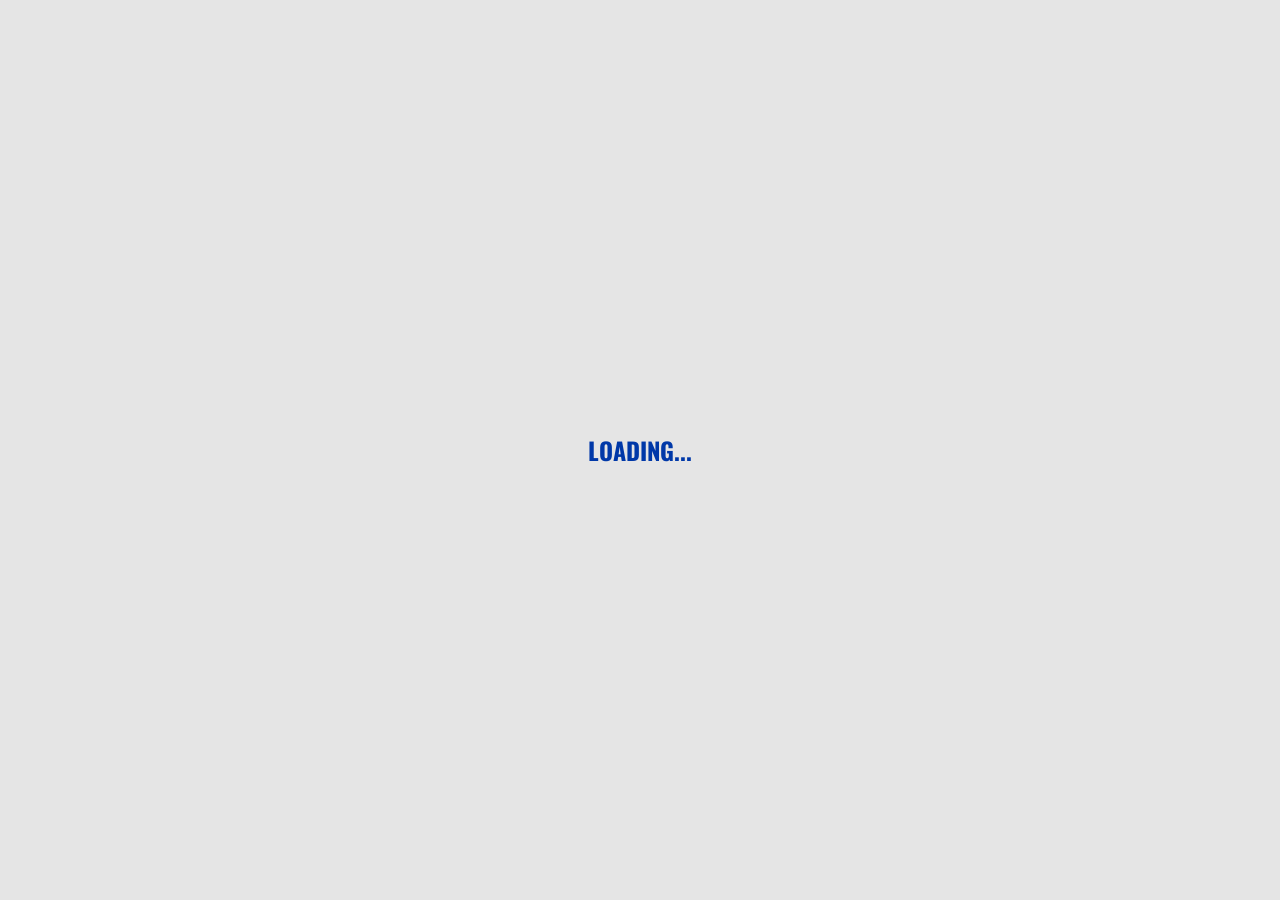
==== AG-Boxing-Gym/index.html @ b483061c "Full Portfolio Update with INTELLIFIT and AG Boxing Gym" ====
<!DOCTYPE html>
<html lang="en">
<head>
    <meta charset="UTF-8">
    <meta name="viewport" content="width=device-width, initial-scale=1, maximum-scale=1, user-scalable=no">
    <title>AG Boxing Gym | Coach Access</title>
    <link rel="stylesheet" href="style.css">
    <!-- Oswald Font para sa Masculine Look -->
    <link href="https://fonts.googleapis.com/css2?family=Oswald:wght@400;700&family=Inter:wght@400;700&display=swap" rel="stylesheet">
    <!-- PWA Meta Tags -->
<link rel="manifest" href="manifest.json">
<!-- Favicon -->
<link rel="icon" type="image/png" href="logo.png">
<meta name="theme-color" content="#0038A8">
<meta name="apple-mobile-web-app-capable" content="yes">
<meta name="apple-mobile-web-app-status-bar-style" content="black">

<!-- Register Service Worker Script -->
<script>
  if ('serviceWorker' in navigator) {
    window.addEventListener('load', () => {
      navigator.serviceWorker.register('sw.js')
        .then(reg => console.log('Service Worker Registered'))
        .catch(err => console.log('Service Worker Error', err));
    });
  }
</script>

    <style>
        /* Konting extra style para sa Login Screen Transition */
        #loading-screen {
            position: fixed;
            top: 0; left: 0; width: 100%; height: 100%;
            background: #E5E5E5;
            display: flex; justify-content: center; align-items: center;
            z-index: 9999;
        }
        #login-section, #main-app { display: none; }
    </style>
</head>
<body>

    <!-- 1. LOADING SCREEN (Lalabas habang chine-check ni Firebase kung naka-login si Coach) -->
    <div id="loading-screen">
        <h2 style="font-family: 'Oswald'; color: #0038A8;">LOADING...</h2>
    </div>

    <!-- 2. LOGIN SECTION (Ang "Gatekeeper") -->
    <section id="login-section" class="container">
        <header>
            <div class="logo-box">
                <h1>AG <span class="red-text">BOXING</span> GYM</h1>
                <p class="tagline">COACH ACCESS ONLY</p>
            </div>
        </header>

        <div class="card" style="text-align: center; border-top: 5px solid var(--blue);">
            <h2 class="section-title">Mag-Login, Coach</h2>
            <form id="loginForm">
                <label>Email Address</label>
                <input type="email" id="loginEmail" placeholder="coach@agboxing.com" required>
                
                <label>Password</label>
                <input type="password" id="loginPassword" placeholder="••••••••" required>
                
                <button type="submit" id="loginBtn">PUMASOK SA SYSTEM</button>
            </form>
            <p style="font-size: 0.7rem; margin-top: 15px; color: #666;">Contact admin if you forgot your password.</p>
        </div>
    </section>

    <!-- 3. MAIN APP SECTION (Lalabas lang kapag SUCCESS ang Login) -->
    <main id="main-app">
        <div class="container">
 <!-- Hanapin ang header sa loob ng main-app at dagdagan nito -->
<header style="display: flex; justify-content: space-between; align-items: center; gap: 10px;">
    <div class="logo-box" style="text-align: left; border-bottom: none; margin-bottom: 0;">
        <h1 style="font-size: 1.2rem;">AG <span class="red-text">BOXING</span></h1>
    </div>
    
    <div style="display: flex; gap: 10px; align-items: center;">
        <!-- NEW: Install Button (Hidden by default) -->
        <button id="pwaInstallBtn" style="display: none; width: auto; padding: 5px 12px; font-size: 0.7rem; background: var(--yellow); color: var(--dark); border-radius: 2px; font-weight: bold;">
            INSTALL APP
        </button>
        
        <button id="logoutBtn" style="width: auto; padding: 5px 12px; font-size: 0.7rem; background: var(--red);">LOGOUT</button>
    </div>
</header>

            <!-- Form to Add Items -->
            <section class="card">
                <h2 class="section-title">Magdagdag ng Gamit</h2>
                <form id="inventoryForm">
                    <label>Pangalan ng Equipment</label>
                    <input type="text" id="itemName" placeholder="e.g. Punching Bag" required>
                    
                    <label>Bilang (Quantity)</label>
                    <input type="number" id="itemQty" placeholder="0" required>
                    
                    <button type="submit" id="addBtn">ILISTA SA INVENTORY</button>
                </form>
            </section>

            <!-- List Section -->
            <section class="list-container">
                <h2 class="section-title">Kasalukuyang Stocks (0)</h2>
                <div class="yellow-bar"></div>
                <ul id="inventoryList">
                    <!-- Data galing Firebase -->
                </ul>
            </section>
        </div>
        
<!-- Instruction Box para sa iPhone (Hidden by default) -->
<div id="iosInstallHint" style="display: none; position: fixed; bottom: 20px; left: 50%; transform: translateX(-50%); width: 90%; background: var(--white); border-top: 5px solid var(--blue); padding: 15px; box-shadow: 0 -5px 20px rgba(0,0,0,0.2); z-index: 10001; border-radius: 8px;">
    <div style="display: flex; align-items: center; gap: 10px;">
        <img src="https://cdn-icons-png.flaticon.com/512/597/597659.png" width="30">
        <div style="font-size: 0.85rem;">
            <p><strong>Para i-install sa iPhone:</strong></p>
            <p>Pindutin ang <img src="https://cdn-icons-png.flaticon.com/512/1000/1000966.png" width="15"> <strong>"Share"</strong> icon sa baba, tapos piliin ang <strong>"Add to Home Screen"</strong>. 🥊</p>
        </div>
        <button id="closeIosHint" style="background: none; border: none; font-size: 1.2rem; margin-left: auto;">×</button>
    </div>
</div>
        
    </main>

    <!-- JS Link (Module type is IMPORTANT) -->
    <script type="module" src="app.js"></script>
</body>
</html>
---- AG-Boxing-Gym/style.css ----
/* 1. UNIVERSAL RESET */
* {
    margin: 0;
    padding: 0;
    box-sizing: border-box;
}

:root {
    --blue: #0038A8;
    --red: #CE1126;
    --yellow: #FECB00;
    --cement: #E5E5E5;
    --dark: #1A1A1A;
    --white: #FFFFFF;
}

/* 2. BASE STYLES */
html, body {
    width: 100%;
    margin: 0;
    padding: 0;
    overflow-x: hidden; /* Iwas zoom-out */
    background-color: var(--cement);
    -webkit-text-size-adjust: 100%;
    font-size: 16px;
}

body {
    font-family: 'Inter', sans-serif;
    color: var(--dark);
}

h1, h2, h3, button {
    font-family: 'Oswald', sans-serif;
    text-transform: uppercase;
}

/* 3. LAYOUT & CONTAINER */
.container {
    width: 100%;
    max-width: 500px; /* Para sa desktop, pero 100% sa mobile */
    margin: 0 auto;
    padding: 20px;
}

header {
    text-align: center;
    margin-bottom: 30px;
    border-bottom: 5px solid var(--blue);
    padding-bottom: 15px;
}

/* BRANDING COLOR FIX */
.logo-box h1 {
    font-size: 2.5rem;
    line-height: 1;
    color: var(--blue);
}

/* Heto yung nawalang code: */
.red-text {
    color: var(--red) !important;
}

.tagline {
    font-size: 0.9rem;
    font-weight: bold;
    letter-spacing: 2px;
    margin-top: 5px;
}

/* 4. FORM & CARDS */
.card {
    background: var(--white);
    padding: 20px;
    border-radius: 4px;
    box-shadow: 6px 6px 0px var(--blue);
    margin-bottom: 30px;
}

.section-title {
    font-size: 1.3rem;
    margin-bottom: 20px;
    color: var(--blue);
}

input {
    width: 100%;
    height: 55px;
    padding: 0 15px;
    margin-bottom: 20px;
    border: 2px solid #ccc;
    border-radius: 4px;
    font-size: 1.1rem;
    outline: none;
}

input:focus {
    border-color: var(--red);
}

button {
    cursor: pointer;
    border: none;
    transition: 0.2s;
}

#addBtn, #loginBtn {
    width: 100%;
    height: 60px;
    background: var(--blue);
    color: white;
    font-size: 1.2rem;
    font-weight: bold;
}

#logoutBtn, #pwaInstallBtn {
    width: auto;
    min-height: 35px;
    padding: 5px 15px;
    font-size: 0.8rem;
    margin: 5px;
}

#logoutBtn { background: var(--red); color: white; }
#pwaInstallBtn { background: var(--yellow); color: var(--dark); }

/* 5. LOADING SCREEN */
#loading-screen {
    position: fixed;
    top: 0; left: 0; width: 100%; height: 100%;
    background: var(--cement);
    display: flex; justify-content: center; align-items: center;
    z-index: 10000;
}

/* 6. LIST FIX */
#inventoryList {
    width: 100%;
    list-style: none;
    padding: 0;
}

/* CSS para sa items na galing JS */
.item-card {
    width: 100%;
}
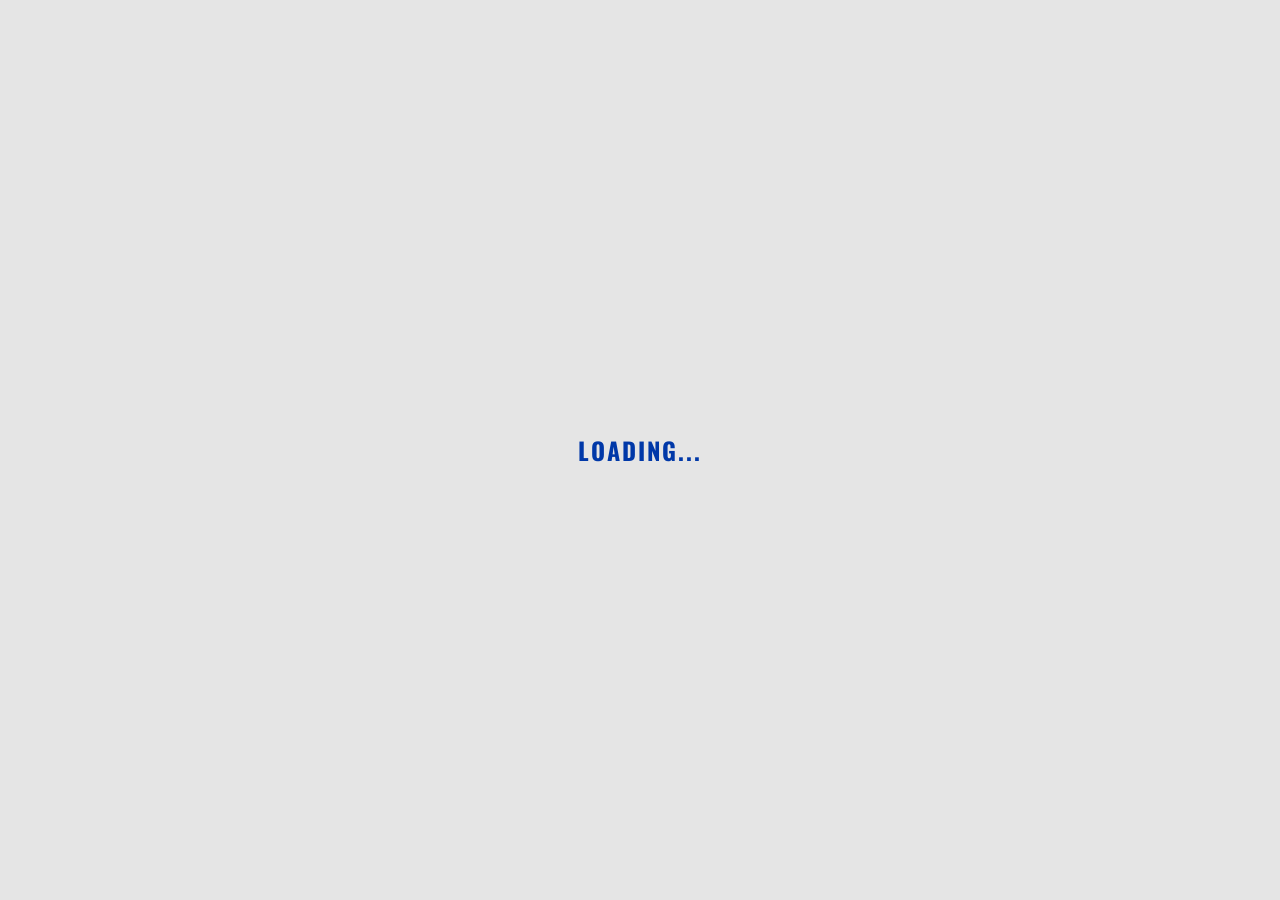
==== commit 27ad3c70: "Added modern live search feature to AG Boxing Gym" ====
--- a/AG-Boxing-Gym/index.html
+++ b/AG-Boxing-Gym/index.html
@@ -4,30 +4,31 @@
     <meta charset="UTF-8">
     <meta name="viewport" content="width=device-width, initial-scale=1, maximum-scale=1, user-scalable=no">
     <title>AG Boxing Gym | Coach Access</title>
+    
+    <!-- 1. STYLES & FONTS -->
     <link rel="stylesheet" href="style.css">
-    <!-- Oswald Font para sa Masculine Look -->
     <link href="https://fonts.googleapis.com/css2?family=Oswald:wght@400;700&family=Inter:wght@400;700&display=swap" rel="stylesheet">
-    <!-- PWA Meta Tags -->
-<link rel="manifest" href="manifest.json">
-<!-- Favicon -->
-<link rel="icon" type="image/png" href="logo.png">
-<meta name="theme-color" content="#0038A8">
-<meta name="apple-mobile-web-app-capable" content="yes">
-<meta name="apple-mobile-web-app-status-bar-style" content="black">
+    
+    <!-- 2. PWA & MOBILE META TAGS -->
+    <link rel="manifest" href="manifest.json">
+    <link rel="icon" type="image/png" href="logo.png">
+    <meta name="theme-color" content="#0038A8">
+    <meta name="apple-mobile-web-app-capable" content="yes">
+    <meta name="apple-mobile-web-app-status-bar-style" content="black">
 
-<!-- Register Service Worker Script -->
-<script>
-  if ('serviceWorker' in navigator) {
-    window.addEventListener('load', () => {
-      navigator.serviceWorker.register('sw.js')
-        .then(reg => console.log('Service Worker Registered'))
-        .catch(err => console.log('Service Worker Error', err));
-    });
-  }
-</script>
+    <!-- 3. SERVICE WORKER REGISTRATION (Para sa Offline Capability) -->
+    <script>
+      if ('serviceWorker' in navigator) {
+        window.addEventListener('load', () => {
+          navigator.serviceWorker.register('sw.js')
+            .then(reg => console.log('Service Worker Registered'))
+            .catch(err => console.log('Service Worker Error', err));
+        });
+      }
+    </script>
 
     <style>
-        /* Konting extra style para sa Login Screen Transition */
+        /* Loading Screen Logic Styles */
         #loading-screen {
             position: fixed;
             top: 0; left: 0; width: 100%; height: 100%;
@@ -36,16 +37,22 @@
             z-index: 9999;
         }
         #login-section, #main-app { display: none; }
+        
+        /* Quick Style for the Search Box */
+        .search-container input::placeholder {
+            color: #999;
+            font-style: italic;
+        }
     </style>
 </head>
 <body>
 
-    <!-- 1. LOADING SCREEN (Lalabas habang chine-check ni Firebase kung naka-login si Coach) -->
+    <!-- [A] LOADING SCREEN: Lalabas habang chine-check ang Firebase Auth -->
     <div id="loading-screen">
-        <h2 style="font-family: 'Oswald'; color: #0038A8;">LOADING...</h2>
+        <h2 style="font-family: 'Oswald'; color: #0038A8; letter-spacing: 2px;">LOADING...</h2>
     </div>
 
-    <!-- 2. LOGIN SECTION (Ang "Gatekeeper") -->
+    <!-- [B] LOGIN SECTION: Ang Gatekeeper ng System -->
     <section id="login-section" class="container">
         <header>
             <div class="logo-box">
@@ -69,26 +76,27 @@
         </div>
     </section>
 
-    <!-- 3. MAIN APP SECTION (Lalabas lang kapag SUCCESS ang Login) -->
+    <!-- [C] MAIN APP SECTION: Lalabas lang kapag SUCCESS ang Login -->
     <main id="main-app">
         <div class="container">
- <!-- Hanapin ang header sa loob ng main-app at dagdagan nito -->
-<header style="display: flex; justify-content: space-between; align-items: center; gap: 10px;">
-    <div class="logo-box" style="text-align: left; border-bottom: none; margin-bottom: 0;">
-        <h1 style="font-size: 1.2rem;">AG <span class="red-text">BOXING</span></h1>
-    </div>
-    
-    <div style="display: flex; gap: 10px; align-items: center;">
-        <!-- NEW: Install Button (Hidden by default) -->
-        <button id="pwaInstallBtn" style="display: none; width: auto; padding: 5px 12px; font-size: 0.7rem; background: var(--yellow); color: var(--dark); border-radius: 2px; font-weight: bold;">
-            INSTALL APP
-        </button>
-        
-        <button id="logoutBtn" style="width: auto; padding: 5px 12px; font-size: 0.7rem; background: var(--red);">LOGOUT</button>
-    </div>
-</header>
+            
+            <!-- App Header: Navigation & Actions -->
+            <header style="display: flex; justify-content: space-between; align-items: center; gap: 10px; margin-bottom: 20px;">
+                <div class="logo-box" style="text-align: left; border-bottom: none; margin-bottom: 0;">
+                    <h1 style="font-size: 1.2rem;">AG <span class="red-text">BOXING</span></h1>
+                </div>
+                
+                <div style="display: flex; gap: 10px; align-items: center;">
+                    <!-- Install Button for PWA -->
+                    <button id="pwaInstallBtn" style="display: none; width: auto; padding: 5px 12px; font-size: 0.7rem; background: var(--yellow); color: var(--dark); border-radius: 2px; font-weight: bold;">
+                        INSTALL APP
+                    </button>
+                    <!-- Logout Button -->
+                    <button id="logoutBtn" style="width: auto; padding: 5px 12px; font-size: 0.7rem; background: var(--red);">LOGOUT</button>
+                </div>
+            </header>
 
-            <!-- Form to Add Items -->
+            <!-- 1. Inventory Input Form -->
             <section class="card">
                 <h2 class="section-title">Magdagdag ng Gamit</h2>
                 <form id="inventoryForm">
@@ -102,31 +110,40 @@
                 </form>
             </section>
 
-            <!-- List Section -->
+<!-- 2. MODERN LIVE SEARCH BAR (No Button needed) -->
+<div class="search-container" style="margin-bottom: 20px; padding: 0 5px;">
+    <input type="text" id="searchInput" placeholder="🔍 Maghanap ng equipment..." 
+        style="width: 100%; padding: 12px; border: 2px solid var(--blue); border-radius: 5px; font-family: 'Inter'; font-size: 0.9rem; outline: none; box-sizing: border-box; background: var(--white);">
+</div>
+            </div>
+
+            <!-- 3. Current Inventory List Display -->
             <section class="list-container">
-                <h2 class="section-title">Kasalukuyang Stocks (0)</h2>
+                <h2 class="section-title">Kasalukuyang Stocks (<span id="itemCount">0</span>)</h2>
                 <div class="yellow-bar"></div>
                 <ul id="inventoryList">
-                    <!-- Data galing Firebase -->
+                    <!-- Dynamic Data galing sa Firebase (app.js) -->
                 </ul>
             </section>
+
         </div>
         
-<!-- Instruction Box para sa iPhone (Hidden by default) -->
-<div id="iosInstallHint" style="display: none; position: fixed; bottom: 20px; left: 50%; transform: translateX(-50%); width: 90%; background: var(--white); border-top: 5px solid var(--blue); padding: 15px; box-shadow: 0 -5px 20px rgba(0,0,0,0.2); z-index: 10001; border-radius: 8px;">
-    <div style="display: flex; align-items: center; gap: 10px;">
-        <img src="https://cdn-icons-png.flaticon.com/512/597/597659.png" width="30">
-        <div style="font-size: 0.85rem;">
-            <p><strong>Para i-install sa iPhone:</strong></p>
-            <p>Pindutin ang <img src="https://cdn-icons-png.flaticon.com/512/1000/1000966.png" width="15"> <strong>"Share"</strong> icon sa baba, tapos piliin ang <strong>"Add to Home Screen"</strong>. 🥊</p>
+        <!-- [D] iOS INSTALL HINT: Lalabas lang sa iPhone Users -->
+        <div id="iosInstallHint" style="display: none; position: fixed; bottom: 20px; left: 50%; transform: translateX(-50%); width: 90%; background: var(--white); border-top: 5px solid var(--blue); padding: 15px; box-shadow: 0 -5px 20px rgba(0,0,0,0.2); z-index: 10001; border-radius: 8px;">
+            <div style="display: flex; align-items: center; gap: 10px;">
+                <img src="https://cdn-icons-png.flaticon.com/512/597/597659.png" width="30">
+                <div style="font-size: 0.85rem;">
+                    <p><strong>Para i-install sa iPhone:</strong></p>
+                    <p>Pindutin ang <img src="https://cdn-icons-png.flaticon.com/512/1000/1000966.png" width="15"> <strong>"Share"</strong> icon sa baba, tapos piliin ang <strong>"Add to Home Screen"</strong>. 🥊</p>
+                </div>
+                <button id="closeIosHint" style="background: none; border: none; font-size: 1.2rem; margin-left: auto;">×</button>
+            </div>
         </div>
-        <button id="closeIosHint" style="background: none; border: none; font-size: 1.2rem; margin-left: auto;">×</button>
-    </div>
-</div>
         
     </main>
 
-    <!-- JS Link (Module type is IMPORTANT) -->
+    <!-- JS LINK: Module type is mandatory for modern Firebase -->
     <script type="module" src="app.js"></script>
+
 </body>
 </html>
